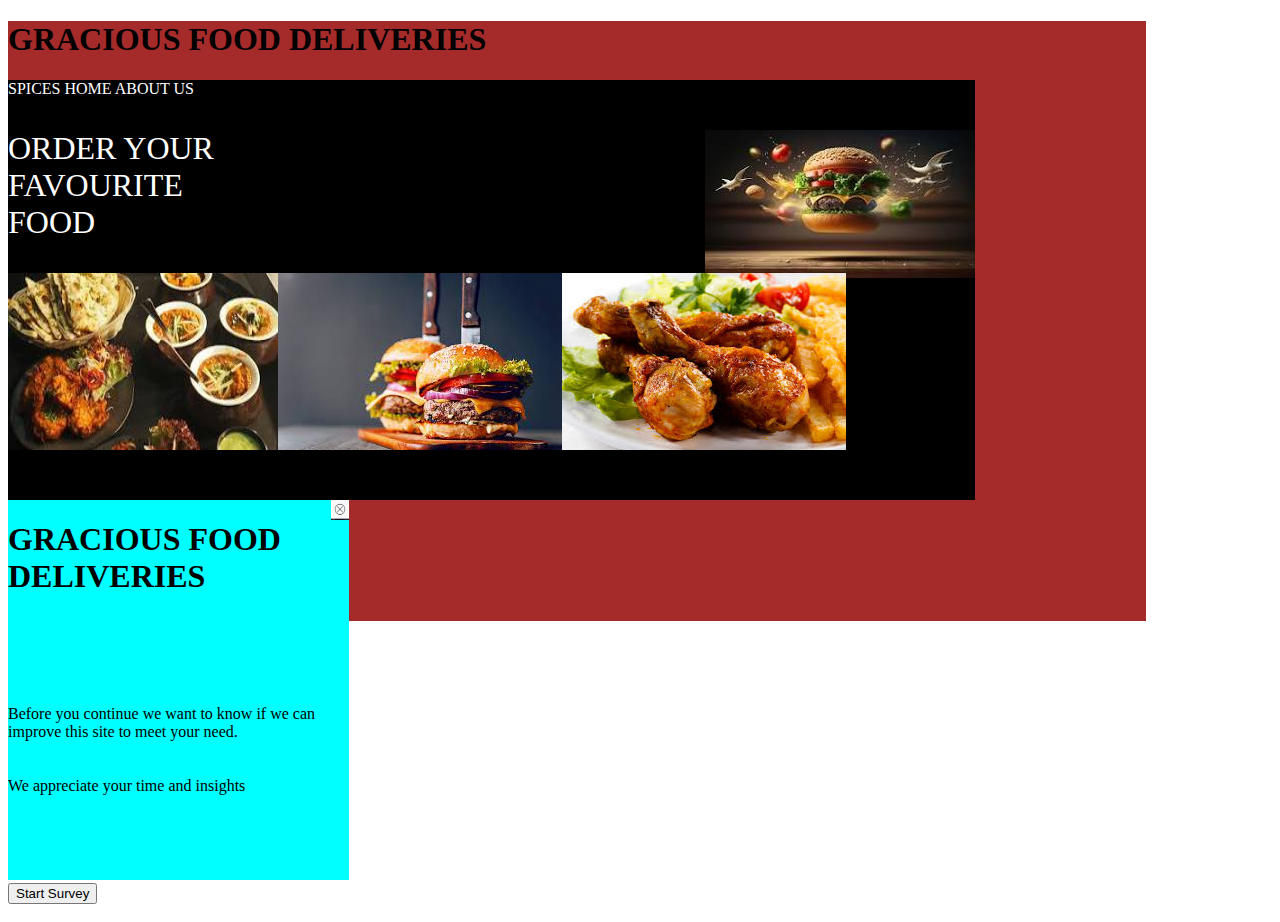
==== index.html @ 673912d8 "added files" ====
<!DOCTYPE html>
<html lang="en">
<head>
    <meta charset="UTF-8">
    <meta name="viewport" content="width=device-width, initial-scale=1.0">
    <title>Gracious Food Deliveries</title>
    <link rel="stylesheet" href="style.css">
</head>
<body>
    <div id="Image">
        <h1>GRACIOUS FOOD DELIVERIES</h1>
        <div id="image">
    <div id="topnav">
        <a href="#">SPICES</a>
        <a href="#">HOME</a>
        <a href="#">ABOUT US</a>
    </div>
    <div id="Item"> 
        <div id="Box">
            <img src="Img/download.jpeg">
        </div>
        <p>ORDER YOUR<br>
        FAVOURITE<br>
    FOOD</p>


    
    
    <div id="ten">
       <br>
       <br>
       <br>
       <br>
       <img src="Img/download (1).jpeg">
        <img src="Img/download (2).jpeg">
        <img src="Img/down3.jpeg">
    </div>
    </div>
    </div>
    <div id="big">
        
        <div id="small">
        <h1>GRACIOUS FOOD DELIVERIES</h1><img src="Img/close button.jpeg" id="left" height="20px">
        </div>
        <br>
        <br>
        <br>
        <br>
        <p>Before you continue we want to know if we can<br>
        improve this site to meet your need.<br>
    <br>
<br>
We appreciate your time and insights</p>
<br>
<br>
<br>
<br>
<button>Start Survey</button>
<br>
<br>


    </div>
    
    </div>
</body>
</html>
---- style.css ----
#Image{
    background-color: brown;
    height: 600px;width: 90%;
    
}
/* #image{
    background-color: black;
    color: white; */

#button{
    border-radius: 30%;
    background-color: white;
    color: black;
}
#buttons{
    border-radius: 30%;
    background-color: orangered;
    color: white;
}
#Item{
    font-size: xx-large;
    
}
#Box{
    display: flex;
    float: right;
}
#image{
  background-color:black; 
  color: white;
  height: 420px;width: 85%;
  
}
#ten{
    display: flex;
    justify-content: space-around;
}
#topnav a{
    text-decoration: none;
    color: white;
    
    

}
#big{
    background-color: aqua;
    height: 380px;
    width: 30%;
}
#left{
    float: right;
}
#small{
display: flex;
}
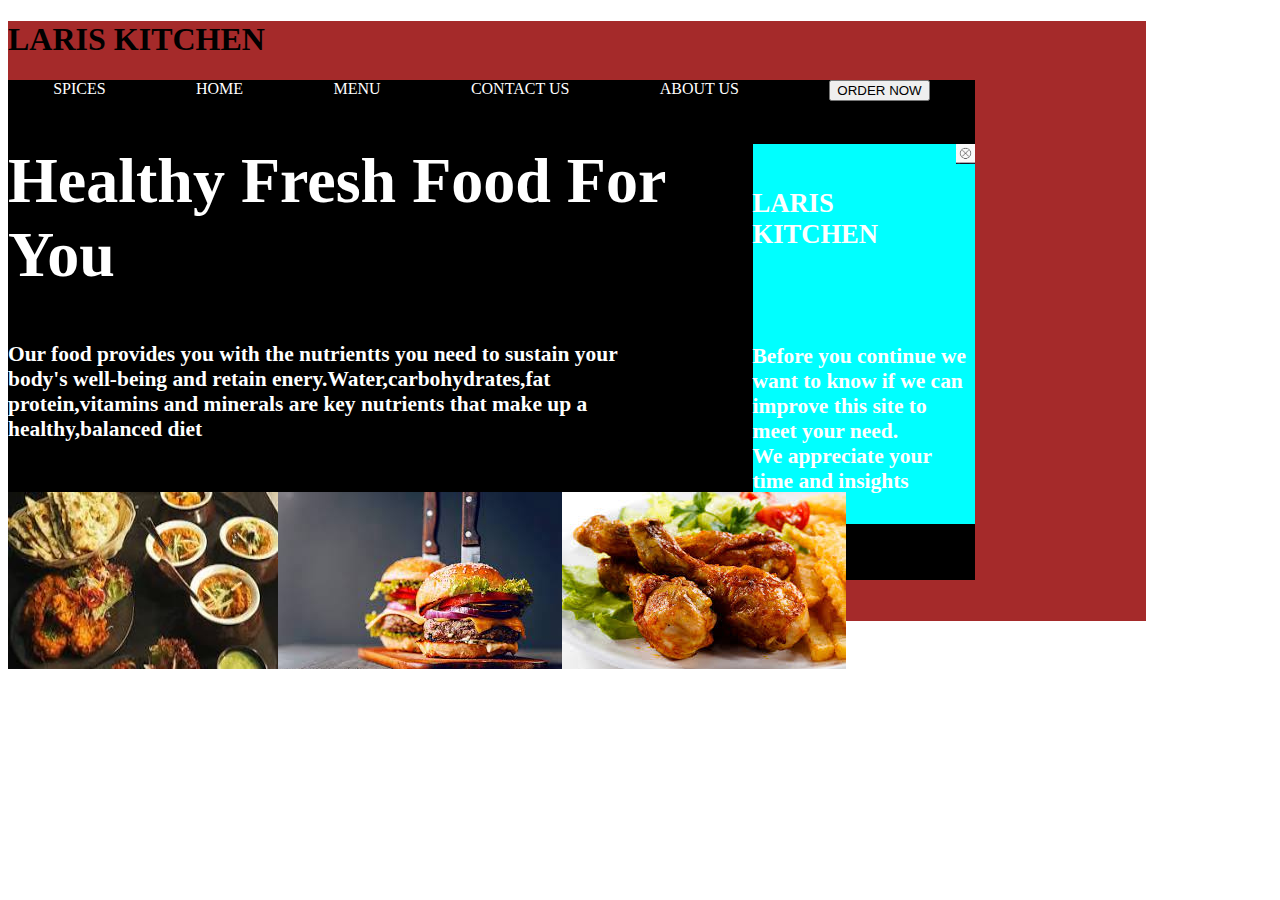
==== commit fe79ae43: "made changes" ====
--- a/index.html
+++ b/index.html
@@ -3,29 +3,41 @@
 <head>
     <meta charset="UTF-8">
     <meta name="viewport" content="width=device-width, initial-scale=1.0">
-    <title>Gracious Food Deliveries</title>
+    <title>LARIS KITCHEN</title>
     <link rel="stylesheet" href="style.css">
 </head>
 <body>
     <div id="Image">
-        <h1>GRACIOUS FOOD DELIVERIES</h1>
+        <h1>LARIS KITCHEN</h1>
         <div id="image">
     <div id="topnav">
         <a href="#">SPICES</a>
         <a href="#">HOME</a>
+        <a href="#">MENU</a>
+        <a href="#">CONTACT US</a>
         <a href="#">ABOUT US</a>
+        <button>ORDER NOW</button>
     </div>
     <div id="Item"> 
-        <div id="Box">
-            <img src="Img/download.jpeg">
-        </div>
-        <p>ORDER YOUR<br>
-        FAVOURITE<br>
-    FOOD</p>
+        <div id="big">
+        
+            <div id="small">
+                <h5>LARIS KITCHEN</h4><img id="left" src="Img/close button.jpeg" height="20px">
+                </div>
+                <h6>Before you continue we want to know if we can<br>
+                improve this site to meet your need.<br>
+                We appreciate your time and insights</h6>
+    
+               <button><a href="/start.html">Start Survey</a></button>
+       
+        
+            </div>
+        <h1> Healthy Fresh Food For You</h1>
+        <h6>Our food provides you with the nutrientts you need to sustain your<br>
+        body's well-being and retain enery.Water,carbohydrates,fat<br>
+    protein,vitamins and minerals are key nutrients that make up a<br>
+healthy,balanced diet</h6>
 
-
-    
-    
     <div id="ten">
        <br>
        <br>
@@ -36,31 +48,9 @@
         <img src="Img/down3.jpeg">
     </div>
     </div>
-    </div>
-    <div id="big">
-        
-        <div id="small">
-        <h1>GRACIOUS FOOD DELIVERIES</h1><img src="Img/close button.jpeg" id="left" height="20px">
-        </div>
-        <br>
-        <br>
-        <br>
-        <br>
-        <p>Before you continue we want to know if we can<br>
-        improve this site to meet your need.<br>
-    <br>
-<br>
-We appreciate your time and insights</p>
-<br>
-<br>
-<br>
-<br>
-<button>Start Survey</button>
-<br>
-<br>
-
-
-    </div>
+    
+   
+    
     
     </div>
 </body>
--- a/style.css
+++ b/style.css
@@ -28,7 +28,7 @@
 #image{
   background-color:black; 
   color: white;
-  height: 420px;width: 85%;
+  height: 500px;width: 85%;
   
 }
 #ten{
@@ -45,11 +45,17 @@
 #big{
     background-color: aqua;
     height: 380px;
-    width: 30%;
+    width: 23%;
+    float: right;
 }
 #left{
-    float: right;
+
+float: right;
 }
 #small{
 display: flex;
+}
+#topnav{
+    display: flex;
+    justify-content: space-around;
 }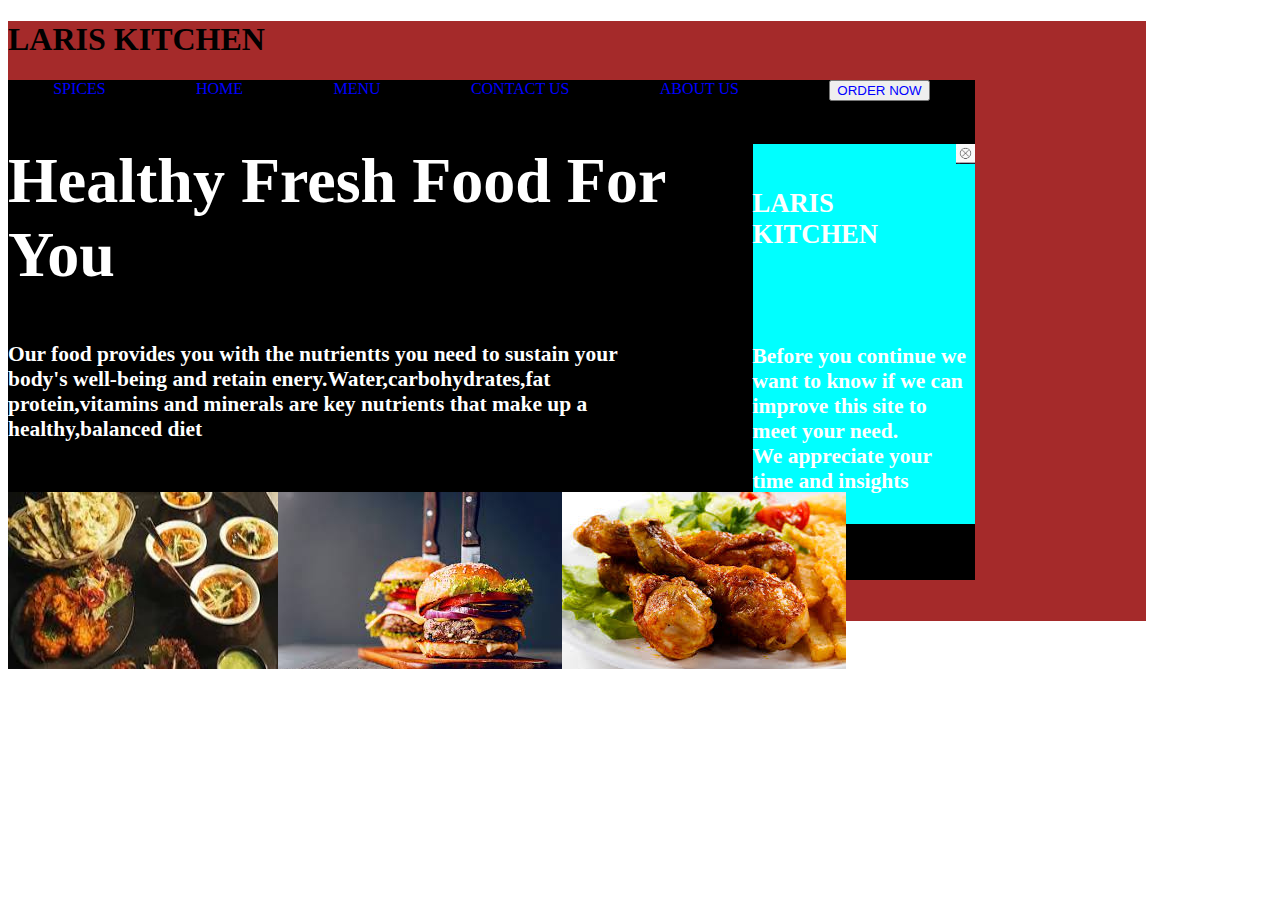
==== commit a329b5a6: "made changes" ====
--- a/index.html
+++ b/index.html
@@ -16,7 +16,9 @@
         <a href="#">MENU</a>
         <a href="#">CONTACT US</a>
         <a href="#">ABOUT US</a>
-        <button>ORDER NOW</button>
+    
+        <button><a href="/menu.html">ORDER NOW</a></button>
+    
     </div>
     <div id="Item"> 
         <div id="big">
@@ -53,5 +55,6 @@
     
     
     </div>
+    
 </body>
-</html>+</html>
--- a/style.css
+++ b/style.css
@@ -1,61 +1,92 @@
-#Image{
-    background-color: brown;
-    height: 600px;width: 90%;
-    
+#Image {
+  background-color: brown;
+  height: 600px;
+  width: 90%;
 }
 /* #image{
     background-color: black;
     color: white; */
 
-#button{
-    border-radius: 30%;
-    background-color: white;
-    color: black;
+#button {
+  border-radius: 30%;
+  background-color: white;
+  color: black;
 }
-#buttons{
-    border-radius: 30%;
-    background-color: orangered;
-    color: white;
+#buttons {
+  border-radius: 30%;
+  background-color: orangered;
+  color: white;
 }
-#Item{
-    font-size: xx-large;
-    
+#Item {
+  font-size: xx-large;
 }
-#Box{
-    display: flex;
-    float: right;
+#Box {
+  display: flex;
+  float: right;
 }
-#image{
-  background-color:black; 
+#image {
+  background-color: black;
   color: white;
-  height: 500px;width: 85%;
-  
+  height: 500px;
+  width: 85%;
 }
-#ten{
-    display: flex;
-    justify-content: space-around;
+#ten {
+  display: flex;
+  justify-content: space-around;
 }
-#topnav a{
-    text-decoration: none;
-    color: white;
-    
-    
+#topnav a {
+  text-decoration: none;
+  color: blue;
+}
+#big {
+  background-color: aqua;
+  height: 380px;
+  width: 23%;
+  float: right;
+}
+#left {
+  float: right;
+}
+#small {
+  display: flex;
+}
+#topnav {
+  display: flex;
+  justify-content: space-around;
+}
+#order {
+  color: black;
+}
+#Africa {
+  display: grid;
+}
+#africa {
+  display: grid;
+}
+#myInput {
 
+  background-repeat: no-repeat;
+  width: 100%;
+  font-size: 16px;
+  height: 20px;
 }
-#big{
-    background-color: aqua;
-    height: 380px;
-    width: 23%;
-    float: right;
+
+#myUL {
+  list-style-type: none;
+  padding: 0;
+  margin: 0;
 }
-#left{
 
-float: right;
+#myUL li a {
+  border: 1px solid;
+  margin-top: -1px;
+  padding: 8px;
+  text-decoration: none;
+  font-size: 18px;
+  color: black;
+  display: block;
 }
-#small{
-display: flex;
-}
-#topnav{
-    display: flex;
-    justify-content: space-around;
-}+#myUL li a:hover:not(.header) {
+    background-color: #eee;
+  }
+
